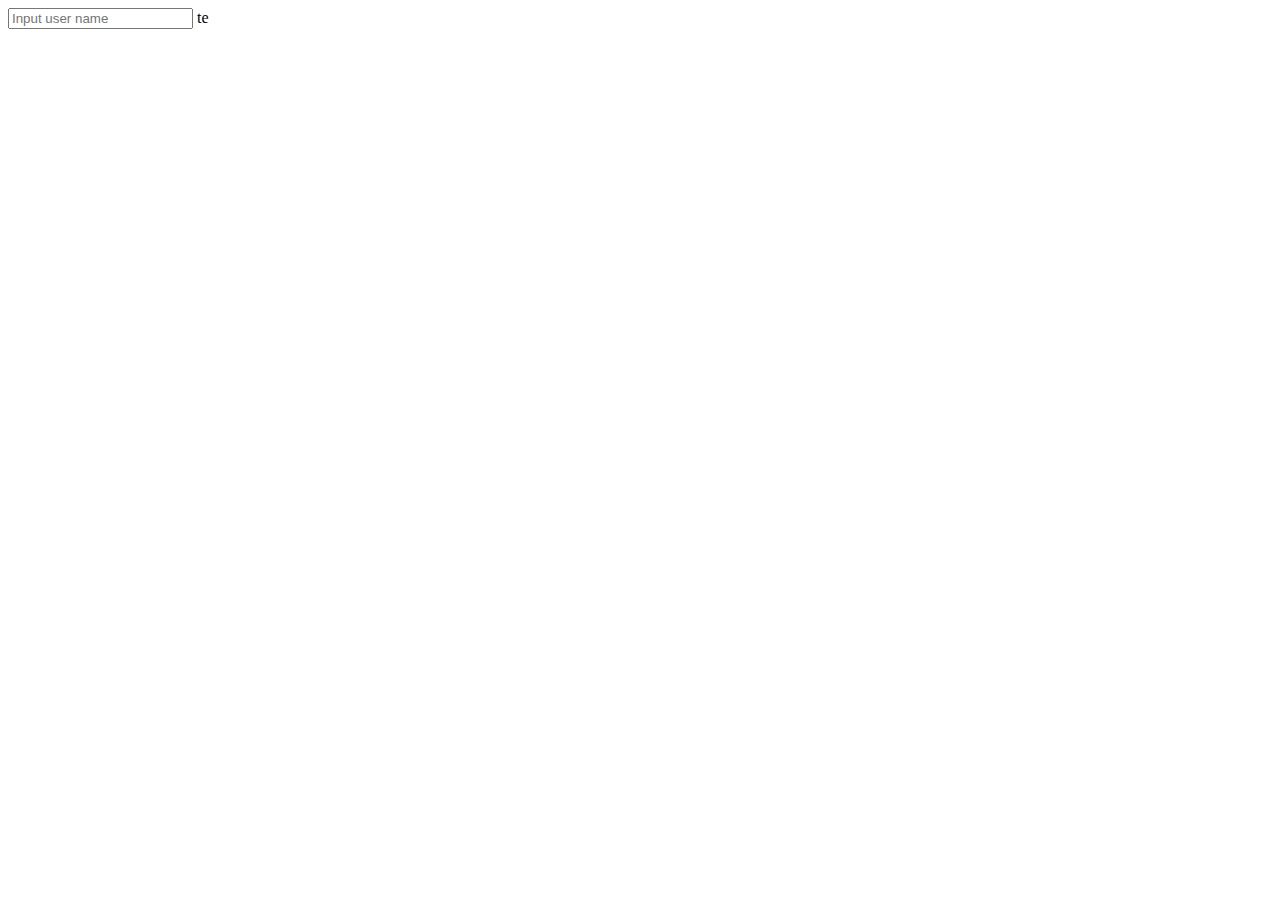
==== Madlibs/index.html @ cbd9d9b8 "initial commit" ====
<!doctype html>
<html lang="en">
<head>
    <title> User Input</title>
    <meta charset="utf-8">
    <link rel="stylesheet"
type="text/css" href="style.css">
    </head>
<body id="home">
    <input id="name" placeholder="Input user name">
    te
    </body>
---- Madlibs/style.css ----
var submit = document.getElementById("submit");
var name = docuemnt.getElementById("name");
var email = document.getElementById("email");
var borough = document.getElementById("borough");

sumit.onclick = function() {
    var message = document.getElementById("message");
    message.innerText = "Hello " + " from " + borough.value +", wel
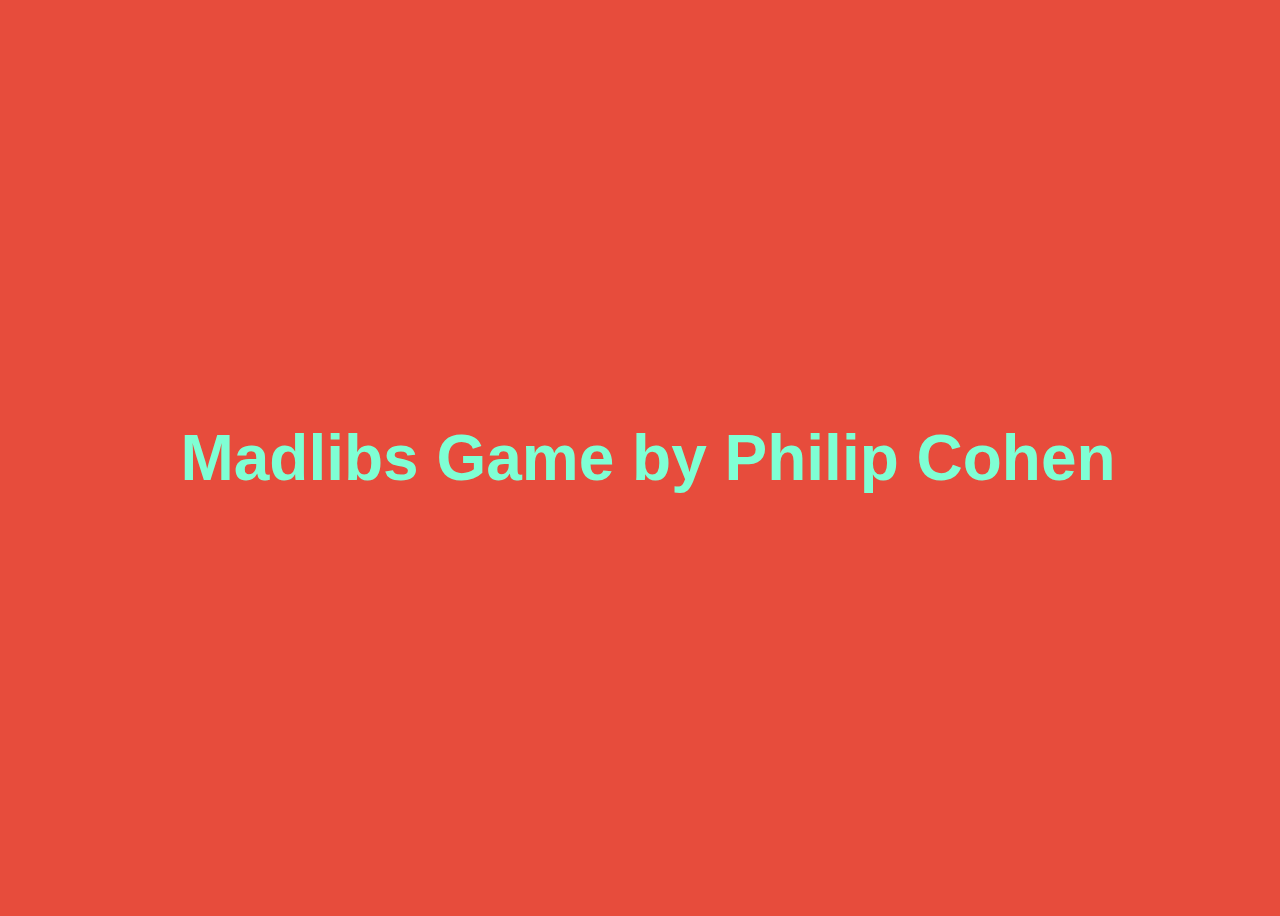
==== commit 6cfb2e01: "beggining of Madlibs Game" ====
--- a/Madlibs/index.html
+++ b/Madlibs/index.html
@@ -1,12 +1,13 @@
 <!doctype html>
 <html lang="en">
 <head>
-    <title> User Input</title>
+    <title> Madlibs Game</title>
     <meta charset="utf-8">
     <link rel="stylesheet"
 type="text/css" href="style.css">
     </head>
-<body id="home">
-    <input id="name" placeholder="Input user name">
-    te
-    </body>+    <body>
+<h1> Madlibs Game by Philip Cohen</h1>
+    <script src="app.js"></script>
+    </body>
+</html>--- a/Madlibs/style.css
+++ b/Madlibs/style.css
@@ -1,8 +1,13 @@
-var submit = document.getElementById("submit");
-var name = docuemnt.getElementById("name");
-var email = document.getElementById("email");
-var borough = document.getElementById("borough");
-
-sumit.onclick = function() {
-    var message = document.getElementById("message");
-    message.innerText = "Hello " + " from " + borough.value +", wel+body{
+    width: 100vw;
+    height: 100vh;
+    font-family: fantasy, sans-serif;
+    color: aquamarine;
+    background: #e74c3c;;
+    display: flex;
+    flex-direction: column;
+    justify-content: center;
+    align-items: center;
+    font-size: 2em;
+    overflow-x: hidden;
+}